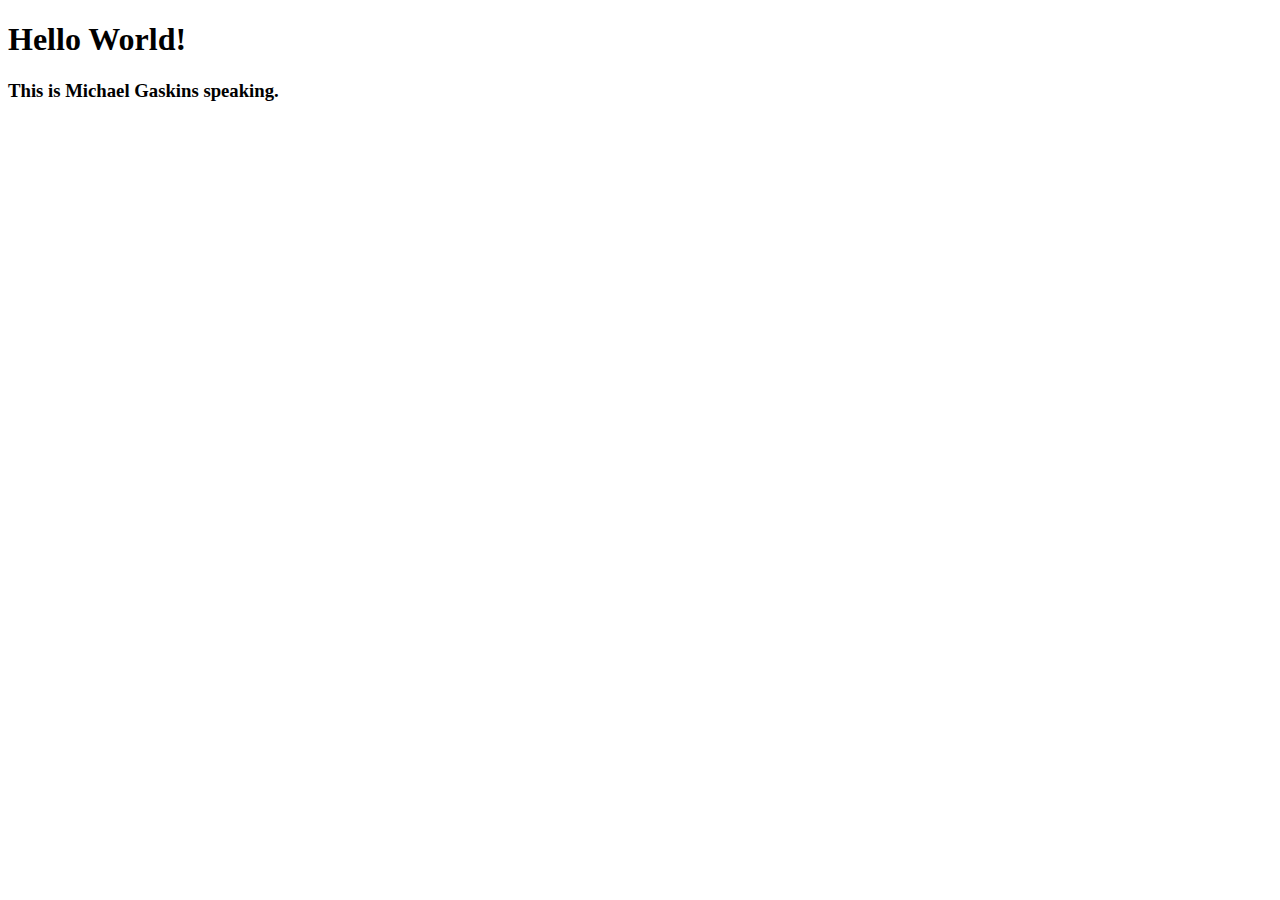
==== index.html @ 7453d6d6 "Add index.html file" ====
<!DOCTYPE html>
<html>
	<head>
		<title>Mike Gaskins Online</title>

		<!-- Bootstrap/jQuery -->
		<link href="css/bootstrap.min.css" rel="stylesheet">
		<script src="js/jquery-1.11.1.min.js"></script>
		<script src="js/bootstrap.min.js"></script>

	</head>
	<body>
		<h1>Hello World!</h1>
		<h3>This is Michael Gaskins speaking.</h3>
	</body>
</html>
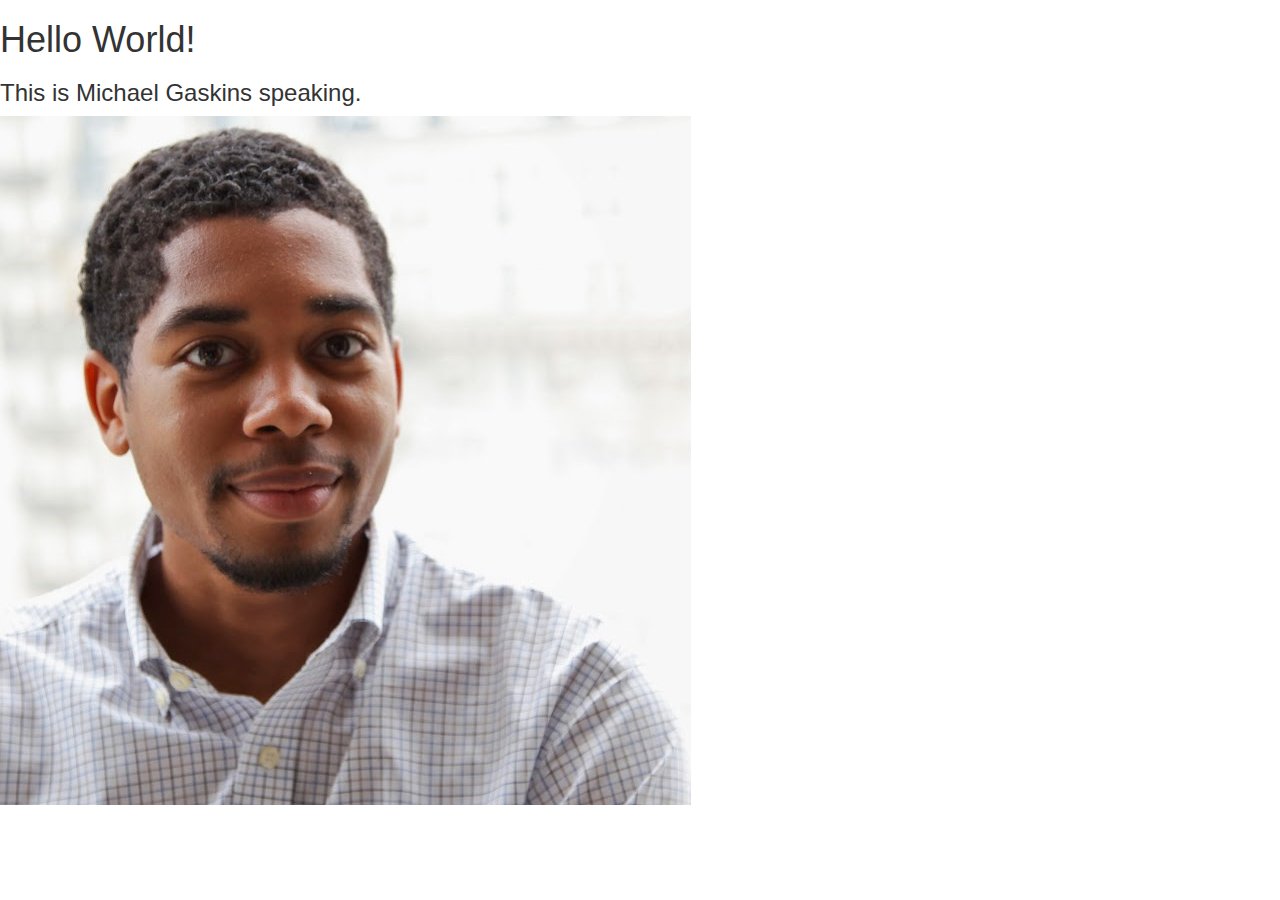
==== commit 4b4c1977: "Add profile picture" ====
--- a/index.html
+++ b/index.html
@@ -12,5 +12,6 @@
 	<body>
 		<h1>Hello World!</h1>
 		<h3>This is Michael Gaskins speaking.</h3>
+		<img src="img/Mike_G_profile.jpg">
 	</body>
 </html>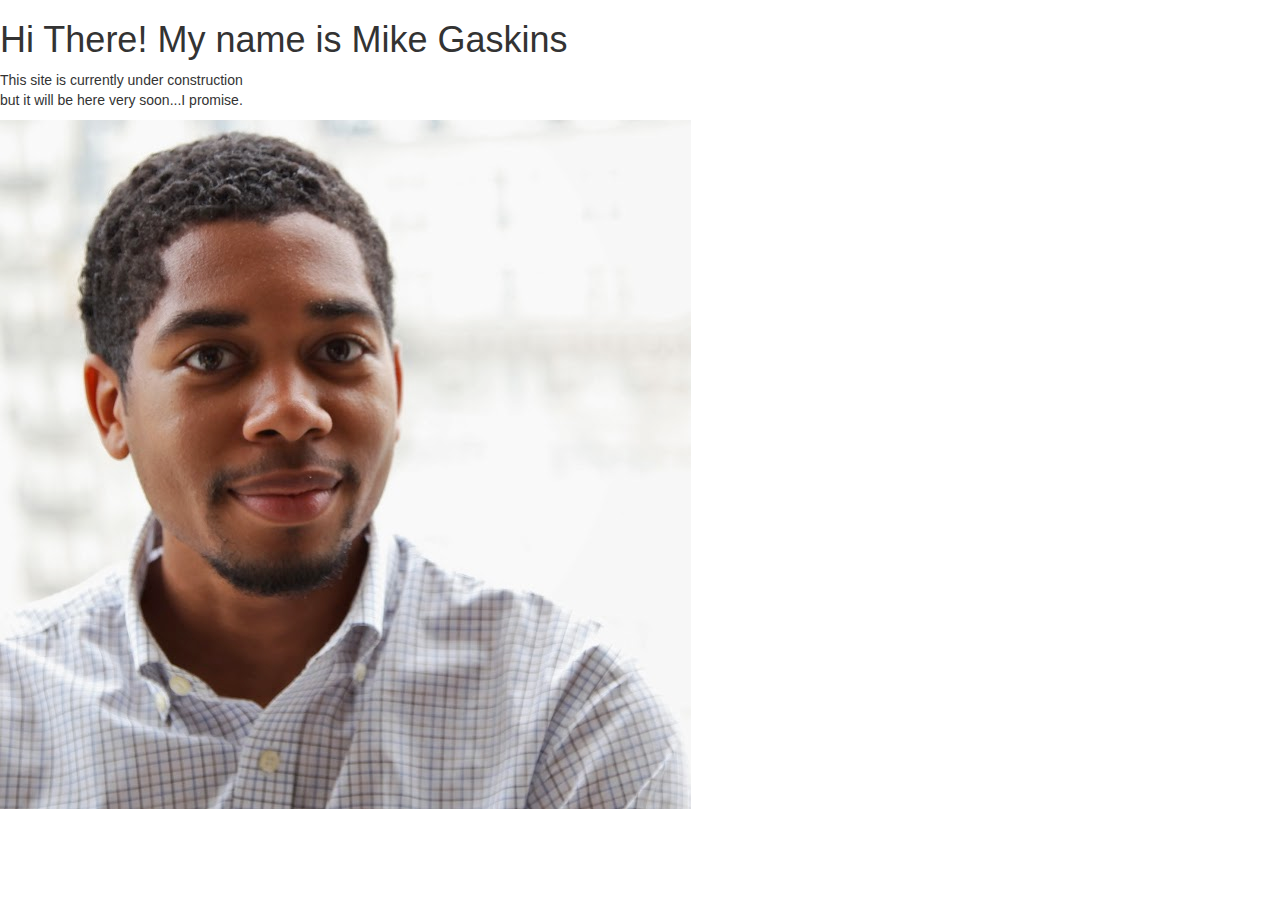
==== commit a4ded52b: "Add under construction message" ====
--- a/index.html
+++ b/index.html
@@ -10,8 +10,10 @@
 
 	</head>
 	<body>
-		<h1>Hello World!</h1>
-		<h3>This is Michael Gaskins speaking.</h3>
+		<h1>Hi There! My name is Mike Gaskins</h1>
+		<p>This site is currently under construction <br />
+			but it will be here very soon...I promise.</p>
 		<img src="img/Mike_G_profile.jpg">
+
 	</body>
 </html>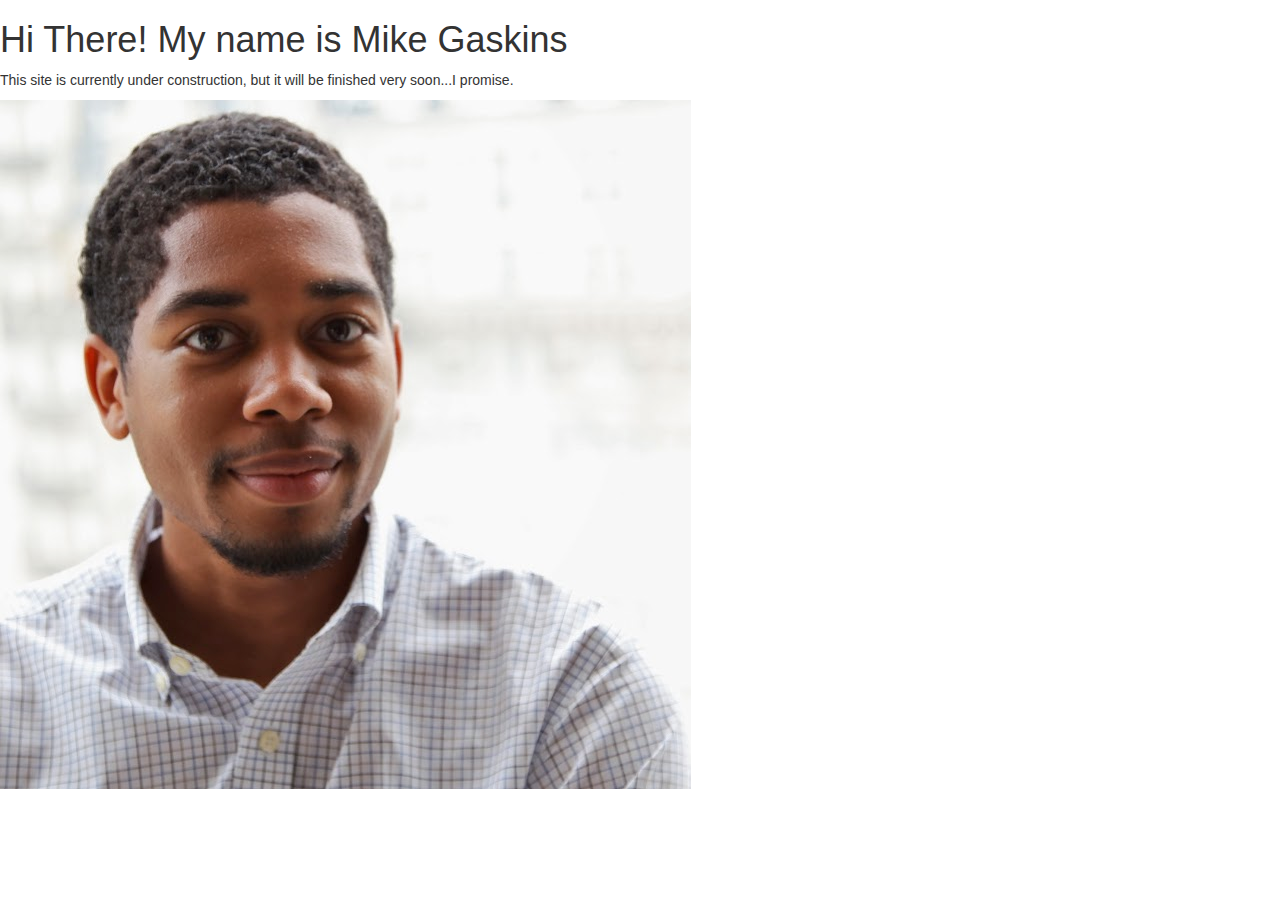
==== commit 972e4da9: "Add construction notice" ====
--- a/index.html
+++ b/index.html
@@ -11,8 +11,7 @@
 	</head>
 	<body>
 		<h1>Hi There! My name is Mike Gaskins</h1>
-		<p>This site is currently under construction <br />
-			but it will be here very soon...I promise.</p>
+		<p>This site is currently under construction, but it will be finished very soon...I promise.</p>
 		<img src="img/Mike_G_profile.jpg">
 
 	</body>
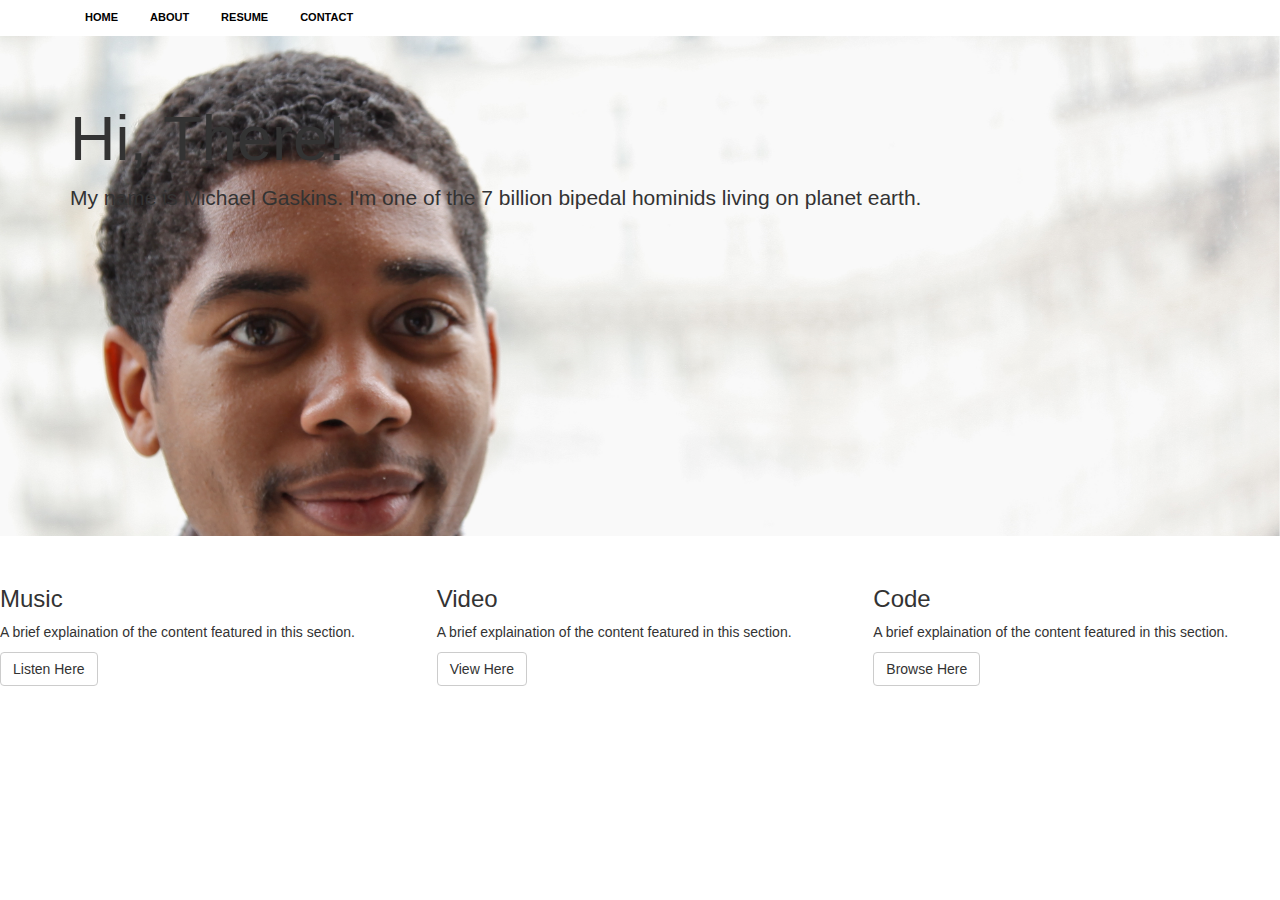
==== commit 0e7898be: "Basic Homepage Setup" ====
--- a/index.html
+++ b/index.html
@@ -4,15 +4,52 @@
 		<title>Mike Gaskins Online</title>
 
 		<!-- Bootstrap/jQuery -->
-		<link href="css/bootstrap.min.css" rel="stylesheet">
+		<link href="css/bootstrap.css" rel="stylesheet">
 		<script src="js/jquery-1.11.1.min.js"></script>
 		<script src="js/bootstrap.min.js"></script>
+		<link rel="stylesheet" href="css/main.css">
 
 	</head>
 	<body>
-		<h1>Hi There! My name is Mike Gaskins</h1>
-		<p>This site is currently under construction, but it will be finished very soon...I promise.</p>
-		<img src="img/Mike_G_profile.jpg">
+		<!-- Page Navigation -->
+		<div class="nav">
+			<div class="container">
+				<ul class="nav nav-pills">
+					<li><a href="#">Home</a><li>
+					<li><a href="#">About</a><li>
+					<li><a href="#">Resume</a><li>
+					<li><a href="#">Contact</a><li>	
+				</ul>	
+			</div>	
+		</div>	
+		<!-- Main Feature -->
+		<div class="jumbotron">
+			<div class="container">
+				<div>
+					<h1>Hi, There!</h1>
+					<p>My name is Michael Gaskins. I'm one of the 7 billion bipedal hominids living on planet earth.</p>
+				</div>
+			</div>	
+		</div>
+
+		<!-- Sub Feature -->
+		<div class="row">
+			<div class="col-md-4">
+				<h3>Music</h3>
+				<p>A brief explaination of the content featured in this section.</p>
+				<a class="btn btn-default" href="#" role="button">Listen Here</a>
+			</div>
+			<div class="col-md-4">
+				<h3>Video</h3>
+				<p>A brief explaination of the content featured in this section.</p>
+				<a class="btn btn-default" href="#" role="button">View Here</a>
+			</div>
+			<div class="col-md-4">
+				<h3>Code</h3>
+				<p>A brief explaination of the content featured in this section.</p>
+				<a class="btn btn-default" href="#" role="button">Browse Here</a>
+			</div>
+		</div>
 
 	</body>
 </html>--- a/css/main.css
+++ b/css/main.css
@@ -0,0 +1,27 @@
+.nav a {
+  color: black;
+  font-size: 11px;
+  font-weight: bold;
+  padding: 14px 10px;
+  text-transform: uppercase;
+}
+
+.nav li {
+  display: inline;
+}
+
+.jumbotron {
+  background-image:url('../img/Mike_G_Headshot.jpg');
+  background-size: 100%;
+  background-repeat: no-repeat;
+  height: 500px;
+  
+}
+.jumbotron .container {
+
+  /* border: thin solid blue; */
+}
+
+#greeting {
+	float:right;
+}
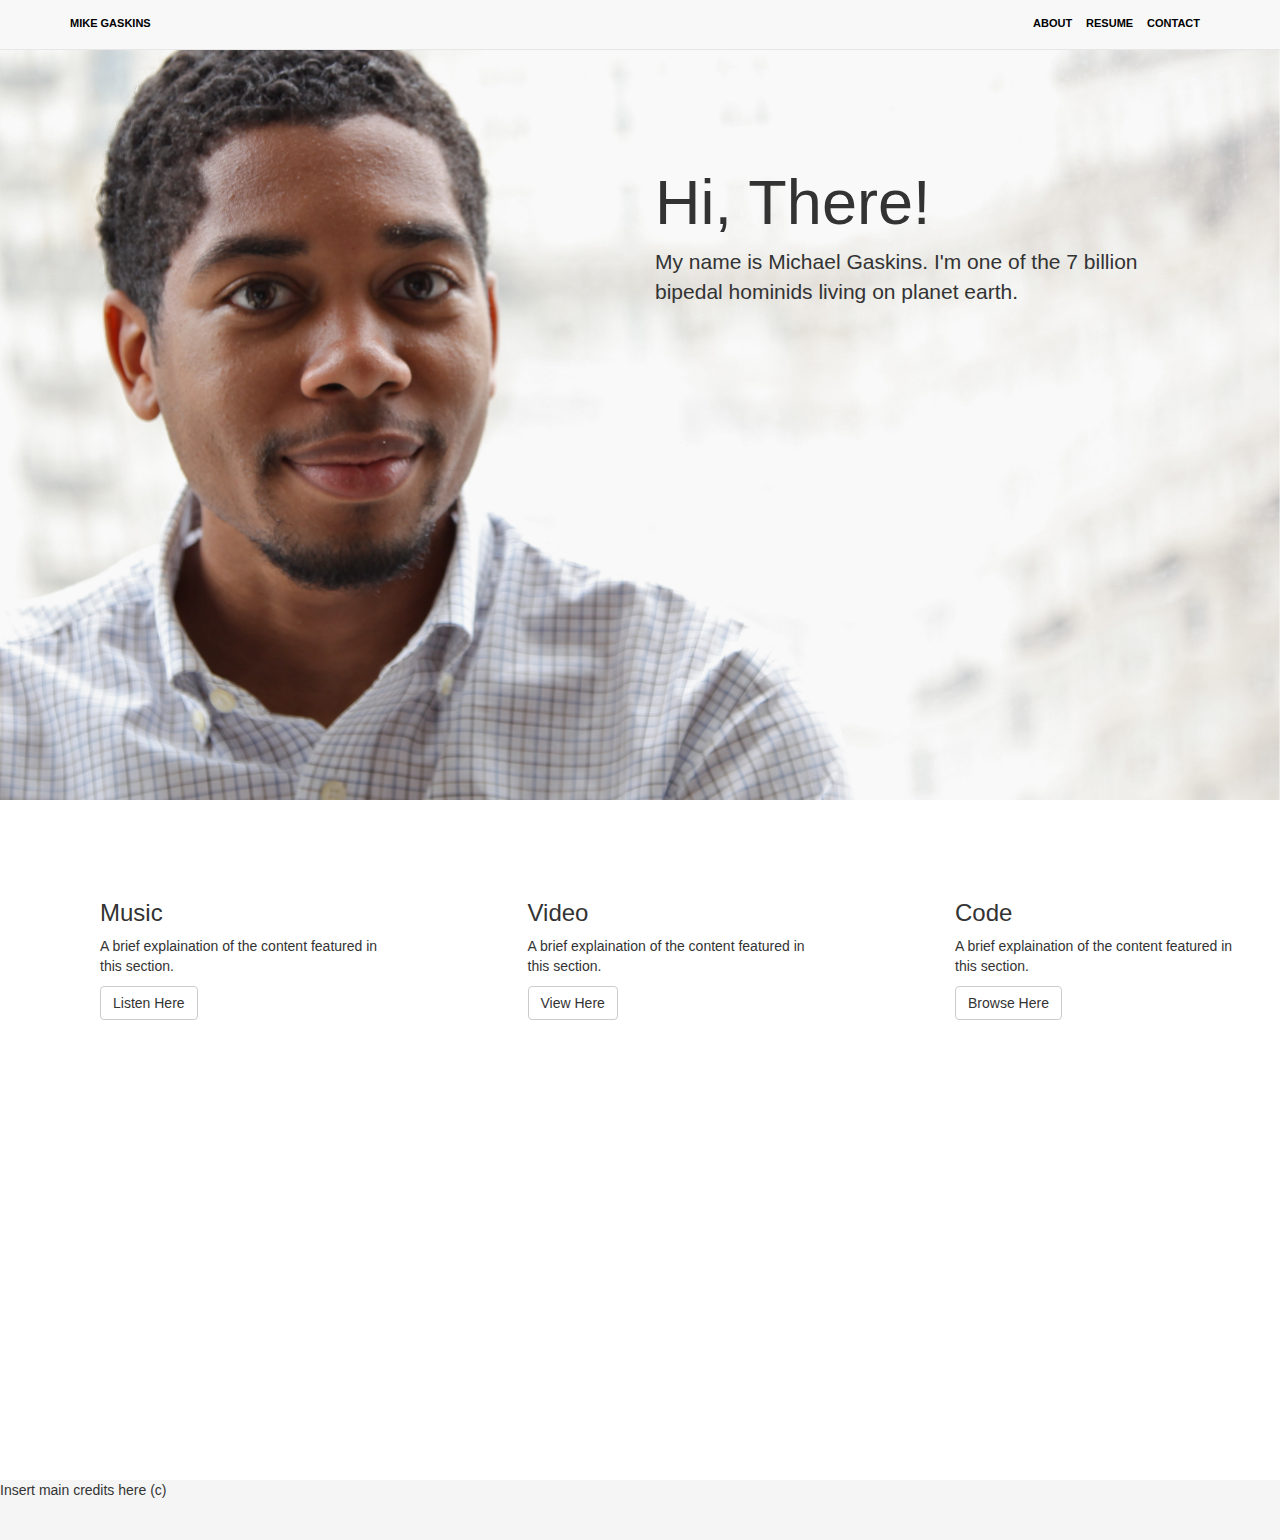
==== commit c2534f5e: "Position Headline and footer" ====
--- a/index.html
+++ b/index.html
@@ -12,10 +12,12 @@
 	</head>
 	<body>
 		<!-- Page Navigation -->
-		<div class="nav">
+		<div class="navbar navbar-default navbar-fixed-top" role="navigation">
 			<div class="container">
-				<ul class="nav nav-pills">
-					<li><a href="#">Home</a><li>
+				<ul class="nav-left" >
+					<li><a href="#">Mike Gaskins</a><li>
+				</ul>
+				<ul class="nav-right">
 					<li><a href="#">About</a><li>
 					<li><a href="#">Resume</a><li>
 					<li><a href="#">Contact</a><li>	
@@ -25,7 +27,7 @@
 		<!-- Main Feature -->
 		<div class="jumbotron">
 			<div class="container">
-				<div>
+				<div class="col-md-6">
 					<h1>Hi, There!</h1>
 					<p>My name is Michael Gaskins. I'm one of the 7 billion bipedal hominids living on planet earth.</p>
 				</div>
@@ -34,22 +36,29 @@
 
 		<!-- Sub Feature -->
 		<div class="row">
-			<div class="col-md-4">
+			<div class="col-md-3">
 				<h3>Music</h3>
 				<p>A brief explaination of the content featured in this section.</p>
 				<a class="btn btn-default" href="#" role="button">Listen Here</a>
 			</div>
-			<div class="col-md-4">
+			<div class="col-md-3">
 				<h3>Video</h3>
 				<p>A brief explaination of the content featured in this section.</p>
 				<a class="btn btn-default" href="#" role="button">View Here</a>
 			</div>
-			<div class="col-md-4">
+			<div class="col-md-3">
 				<h3>Code</h3>
 				<p>A brief explaination of the content featured in this section.</p>
 				<a class="btn btn-default" href="#" role="button">Browse Here</a>
 			</div>
 		</div>
 
+		<!-- Begin footer --> 
+		<div class="footer">
+			<div="container">
+				<p class="text muted">Insert main credits here (c)</p>
+			</div>
+		</div>
+
 	</body>
 </html>--- a/css/main.css
+++ b/css/main.css
@@ -1,12 +1,23 @@
-.nav a {
+.navbar ul {
+  margin-top: 12px;
+  padding-left: 0px;
+}
+
+.navbar a {
   color: black;
   font-size: 11px;
   font-weight: bold;
-  padding: 14px 10px;
+  margin-right: 10px;
   text-transform: uppercase;
 }
+.navbar .nav-left {
+  float: left;
+}
+.navbar .nav-right {
+  float: right;
+}
 
-.nav li {
+.navbar li {
   display: inline;
 }
 
@@ -14,14 +25,27 @@
   background-image:url('../img/Mike_G_Headshot.jpg');
   background-size: 100%;
   background-repeat: no-repeat;
-  height: 500px;
+  height: 800px;
   
 }
-.jumbotron .container {
-
+.jumbotron .container div {
   /* border: thin solid blue; */
+  float: right;
+  top: 100px;
 }
 
 #greeting {
 	float:right;
 }
+
+.col-md-3 {
+  margin-top: 50px;
+  margin-left: 100px;
+}
+
+.footer {
+  margin-top: 50px;
+  background-color: #f5f5f5;
+  height: 60px;
+  margin-top: 460px;
+}
